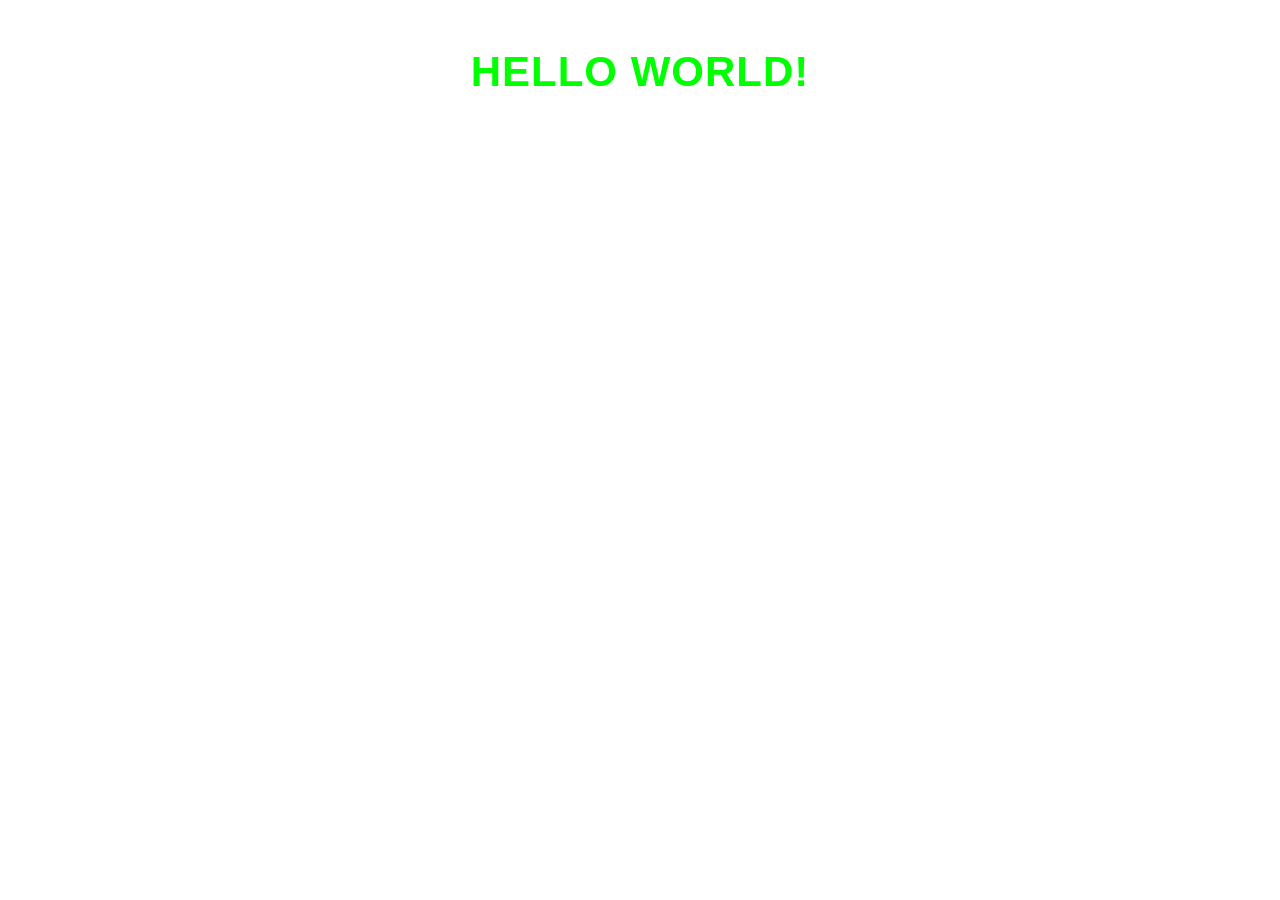
==== index.html @ b0f58c09 "initial commit" ====
<!DOCTYPE html>
<html lang="en">
<head>
    <meta charset="UTF-8">
    <meta name="viewport" content="width=device-width, initial-scale=1.0">
    <title>yarTheJourney</title>
    <link rel="stylesheet" href="style.css">
</head>
<body>
    <h1>hello world!</h1>
</body>
</html>
---- style.css ----
body {
	width: 100%;
	max-width: 1200px;
	margin: auto;
	text-align: center;
	font-family: Helvetica, sans-serif;
}

h1 { 
	padding: 20px;
	color: rgb(0, 255, 0);
    font-family: Helvetica, sans-serif;
    font-size: 42px;
    text-transform: uppercase;
	font-weight: bold;
	letter-spacing: 1px;
}
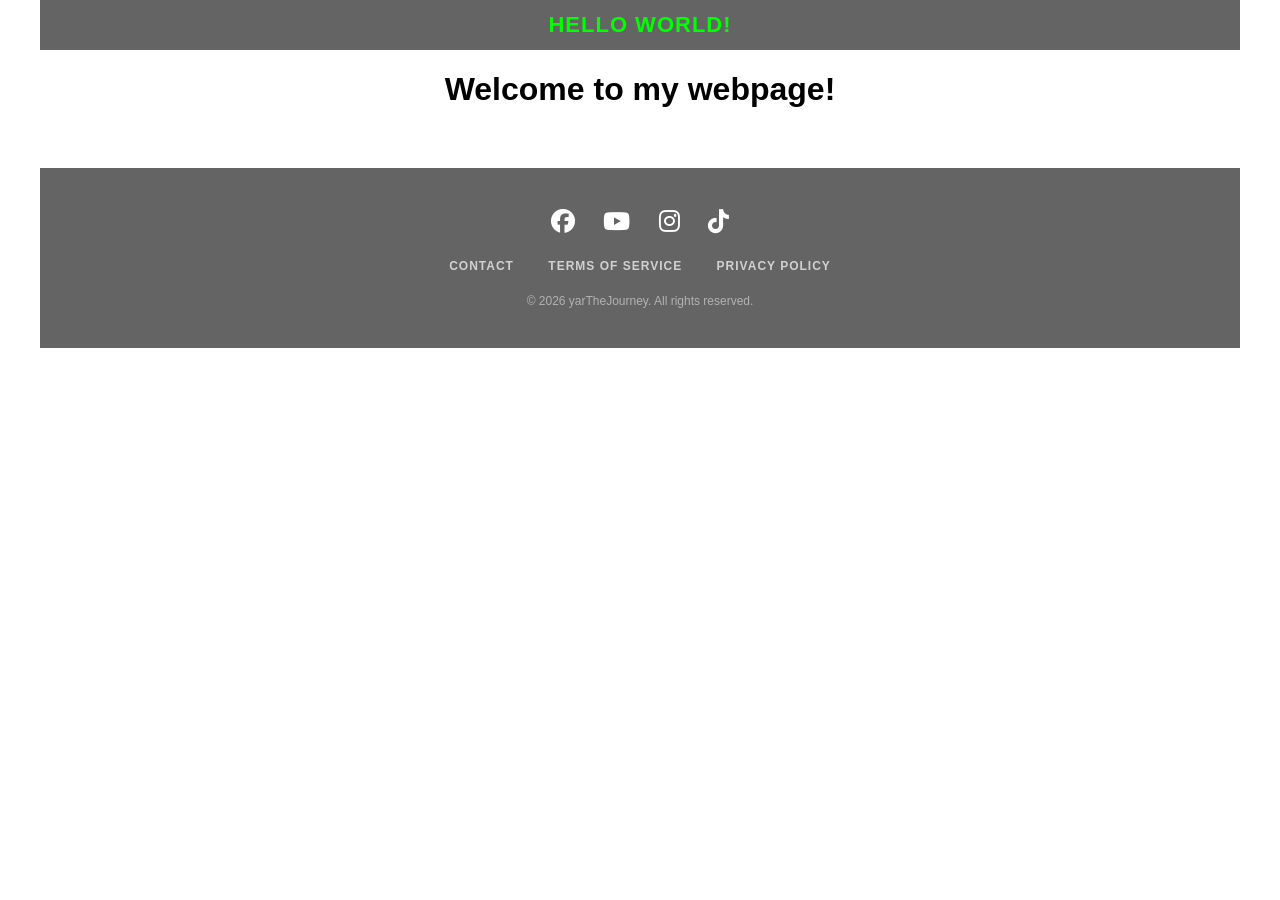
==== commit 46f1651a: "modifile code and add image file" ====
--- a/index.html
+++ b/index.html
@@ -1,12 +1,46 @@
 <!DOCTYPE html>
 <html lang="en">
+    
 <head>
     <meta charset="UTF-8">
     <meta name="viewport" content="width=device-width, initial-scale=1.0">
     <title>yarTheJourney</title>
     <link rel="stylesheet" href="style.css">
+    <link rel="stylesheet" href="https://cdnjs.cloudflare.com/ajax/libs/font-awesome/6.5.0/css/all.min.css">
 </head>
+
 <body>
-    <h1>hello world!</h1>
+
+    <header>
+        <h1>hello world!</h1>
+    </header>
+
+    <main>
+        <h1>Welcome to my webpage!</h1>
+        <p></p>
+    </main>
+
+    <footer>
+
+    	<!-- Social Media Icons -->
+    	<div class="footer-social">
+    		<a href="#" target="_blank"><i class="fab fa-facebook"></i></a>
+        	<a href="#" target="_blank"><i class="fab fa-youtube"></i></a>
+    		<a href="#" target="_blank"><i class="fab fa-instagram"></i></a>
+    		<a href="#" target="_blank"><i class="fab fa-tiktok"></i></a>
+    	</div>
+
+    	<!-- Footer Links -->
+    	<div class="footer-links">
+    		<a href="contact.html">Contact</a>
+			<a href="terms.html">Terms of Service</a>
+    		<a href="privacy.html">Privacy Policy</a>
+		</div>
+    
+		<!-- Copyright -->
+    	<p class="footer-copy">&copy; 2026 yarTheJourney. All rights reserved.</p>
+
+	</footer>
+
 </body>
 </html>
--- a/style.css
+++ b/style.css
@@ -7,12 +7,82 @@
 	font-family: Helvetica, sans-serif;
 }
 
-h1 { 
+header h1 { 
 	padding: 20px;
 	color: rgb(0, 255, 0);
     font-family: Helvetica, sans-serif;
-    font-size: 42px;
+    font-size: 22px;
     text-transform: uppercase;
 	font-weight: bold;
 	letter-spacing: 1px;
+}
+
+/* -- Header ------------- */
+header {
+	background-color: rgba(100, 100, 100);
+	width: 100%;
+	height: 50px;
+	text-align: center;
+    /* center content vertically */
+    display: flex;
+    flex-direction: column;
+    justify-content: center;
+    align-items: center;
+}
+
+/* -- FOOTER ------------- */
+footer {
+    background-color: rgb(100, 100, 100);   
+    color: white;
+    text-align: center;
+    margin-top: 60px;
+    padding: 40px 0px;
+    width: 100%;
+}
+
+/* Social Icons Row */
+.footer-social {
+    margin-bottom: 20px;
+}
+
+.footer-social a {
+    color: white;
+    font-size: 24px;
+    margin: 0 12px;
+    text-decoration: none;
+    transition: color 0.3s;
+}
+
+/* Each icon gets its brand color on hover */
+.footer-social a:hover .fa-facebook  { color: #1877F2; }
+.footer-social a:hover .fa-youtube   { color: #FF0000; }
+.footer-social a:hover .fa-instagram { color: #E1306C; }
+.footer-social a:hover .fa-tiktok    { color: #69C9D0; }
+
+/* Footer Nav Links */
+.footer-links {
+    margin-bottom: 20px;
+}
+
+.footer-links a {
+    color: rgba(255, 255, 255, 0.7);
+    text-decoration: none;
+    text-transform: uppercase;
+    font-size: 12px;
+    font-weight: bold;
+    letter-spacing: 1px;
+    margin: 0 15px;
+    transition: color 0.3s;
+}
+
+.footer-links a:hover {
+    color: white;
+    font-size: 14px;
+}
+
+/* Copyright text */
+.footer-copy {
+    color: rgba(255, 255, 255, 0.5);
+    font-size: 12px;
+    margin: 0;
 }
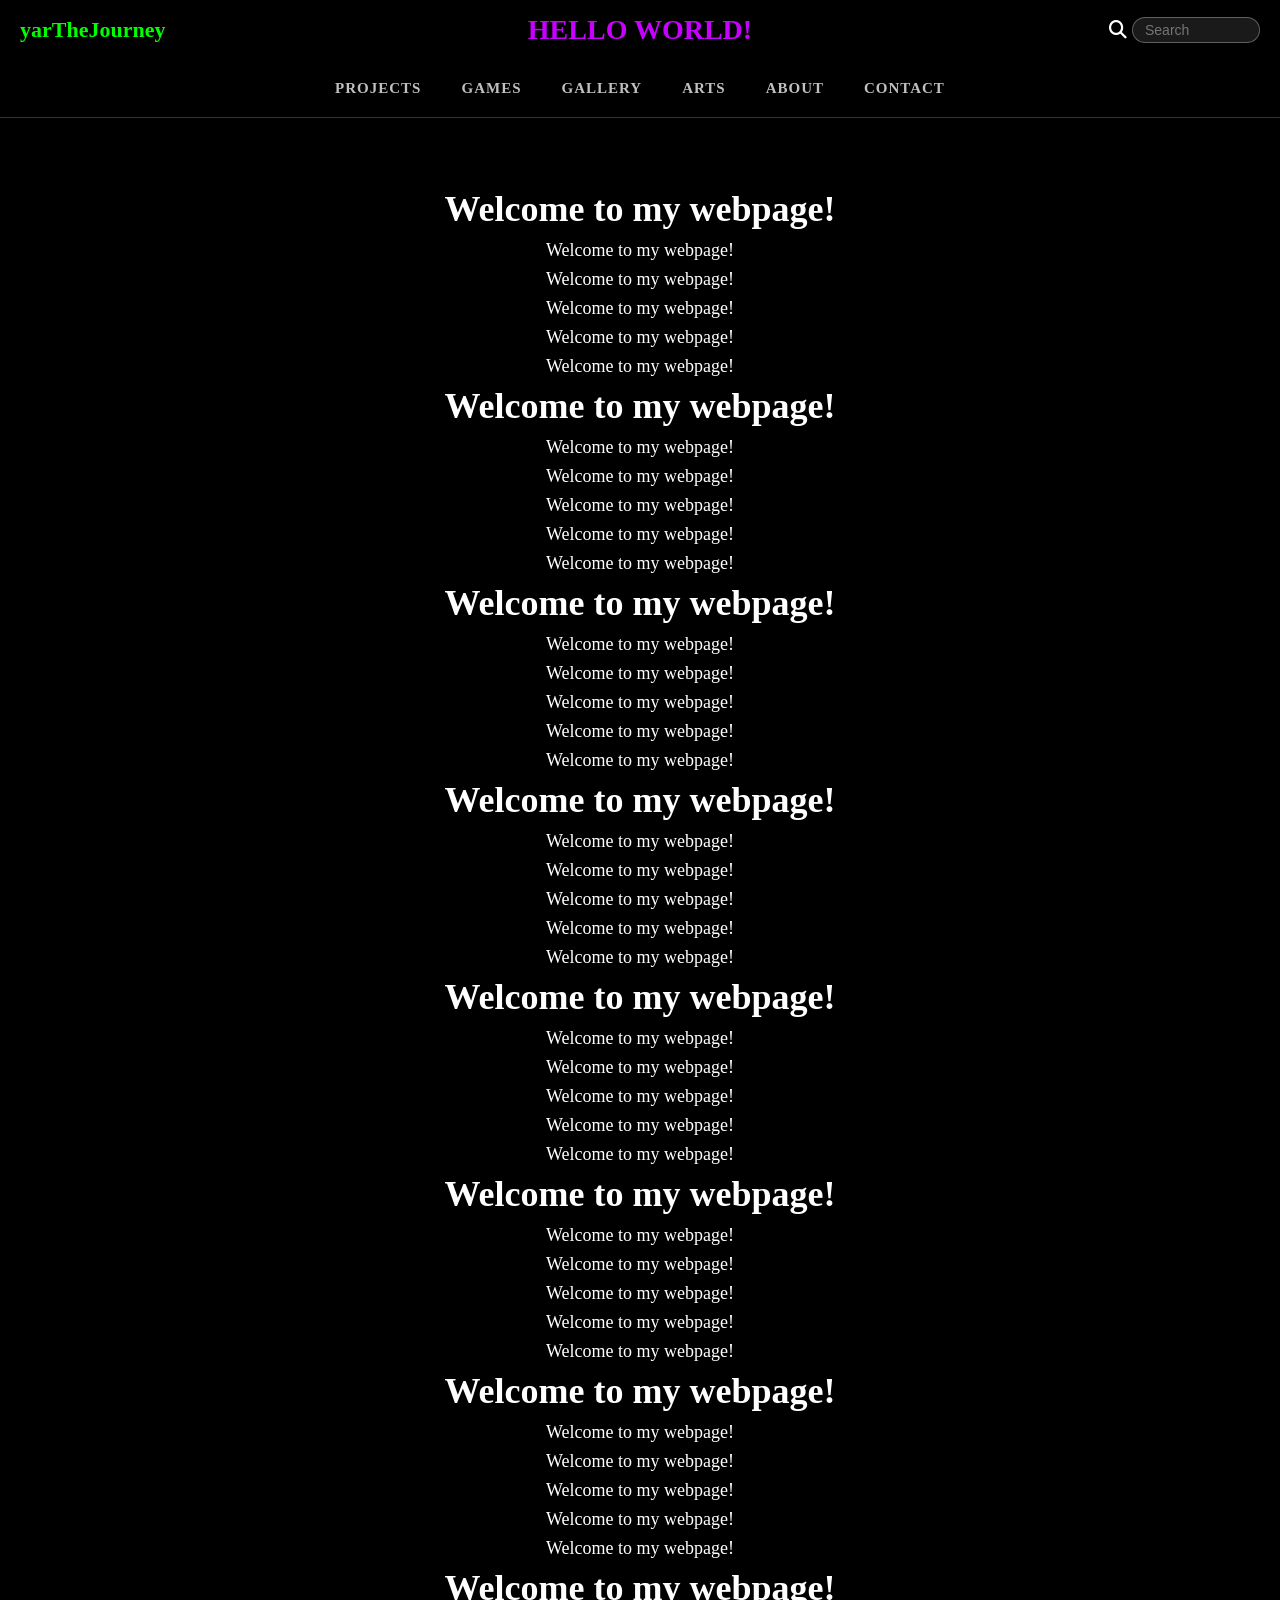
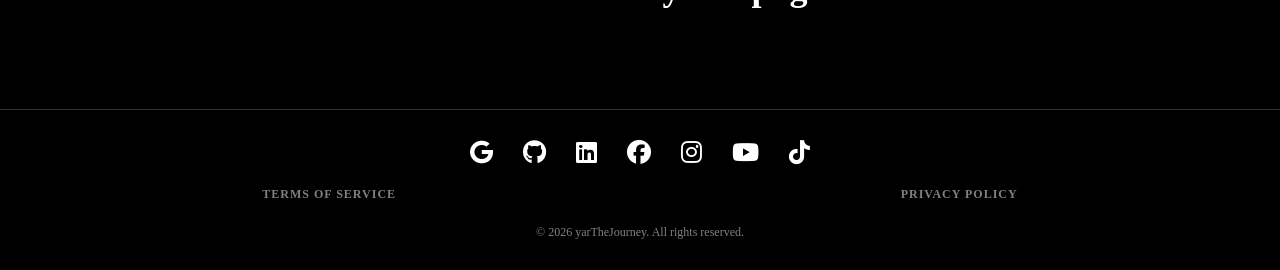
==== commit c783be2d: "the first responsive design" ====
--- a/index.html
+++ b/index.html
@@ -1,6 +1,6 @@
 <!DOCTYPE html>
 <html lang="en">
-    
+
 <head>
     <meta charset="UTF-8">
     <meta name="viewport" content="width=device-width, initial-scale=1.0">
@@ -11,36 +11,112 @@
 
 <body>
 
-    <header>
-        <h1>hello world!</h1>
-    </header>
+	<header>
+		<div class="hamburger">
+			<span></span>
+			<span></span>
+			<span></span>
+		</div>
+		
+		<a href="index.html" id="logo">yarTheJourney</a>
+		<h1 id="hi">HELLO WORLD!</h1>
+
+		<div class="search-box">
+			<i class="fas fa-search"></i>
+			<input type="text" placeholder="Search">
+		</div>
+	</header>
+
+	<nav id="navigationButtons">
+		<a href="projects.html">Projects</a>
+		<a href="games.html">Games</a>
+		<a href="gallery.html">Gallery</a>
+		<a href="arts.html">Arts</a>
+		<a href="about.html">About</a>
+		<a href="contact.html">Contact</a>
+	</nav>
 
     <main>
         <h1>Welcome to my webpage!</h1>
-        <p></p>
+        <p>Welcome to my webpage!</p>
+		<p>Welcome to my webpage!</p>
+		<p>Welcome to my webpage!</p>
+		<p>Welcome to my webpage!</p>
+		<p>Welcome to my webpage!</p>
+
+		<h1>Welcome to my webpage!</h1>
+        <p>Welcome to my webpage!</p>
+		<p>Welcome to my webpage!</p>
+		<p>Welcome to my webpage!</p>
+		<p>Welcome to my webpage!</p>
+		<p>Welcome to my webpage!</p>
+
+		<h1>Welcome to my webpage!</h1>
+        <p>Welcome to my webpage!</p>
+		<p>Welcome to my webpage!</p>
+		<p>Welcome to my webpage!</p>
+		<p>Welcome to my webpage!</p>
+		<p>Welcome to my webpage!</p>
+
+		<h1>Welcome to my webpage!</h1>
+        <p>Welcome to my webpage!</p>
+		<p>Welcome to my webpage!</p>
+		<p>Welcome to my webpage!</p>
+		<p>Welcome to my webpage!</p>
+		<p>Welcome to my webpage!</p>
+
+		<h1>Welcome to my webpage!</h1>
+        <p>Welcome to my webpage!</p>
+		<p>Welcome to my webpage!</p>
+		<p>Welcome to my webpage!</p>
+		<p>Welcome to my webpage!</p>
+		<p>Welcome to my webpage!</p>
+
+		<h1>Welcome to my webpage!</h1>
+        <p>Welcome to my webpage!</p>
+		<p>Welcome to my webpage!</p>
+		<p>Welcome to my webpage!</p>
+		<p>Welcome to my webpage!</p>
+		<p>Welcome to my webpage!</p>
+
+		<h1>Welcome to my webpage!</h1>
+        <p>Welcome to my webpage!</p>
+		<p>Welcome to my webpage!</p>
+		<p>Welcome to my webpage!</p>
+		<p>Welcome to my webpage!</p>
+		<p>Welcome to my webpage!</p>
+
+		<h1>Welcome to my webpage!</h1>
+
     </main>
 
     <footer>
 
     	<!-- Social Media Icons -->
     	<div class="footer-social">
-    		<a href="#" target="_blank"><i class="fab fa-facebook"></i></a>
-        	<a href="#" target="_blank"><i class="fab fa-youtube"></i></a>
-    		<a href="#" target="_blank"><i class="fab fa-instagram"></i></a>
+
+			<a href="mailto:yarthejourney@gmail.com" target="_blank"><i class="fab fa-google"></i></a>
+			<a href="https://github.com/yarcodev" target="_blank"><i class="fab fa-github"></i></a>
+			<a href="https://www.linkedin.com/in/yarthejourney/" target="_blank"><i class="fab fa-linkedin"></i></a>
+    		<a href="https://www.facebook.com/yarzarfreeman/" target="_blank"><i class="fab fa-facebook"></i></a>
+    		<a href="https://www.instagram.com/yarthejourney/" target="_blank"><i class="fab fa-instagram"></i></a>
+			<a href="https://www.youtube.com/@yarthejourney/" target="_blank"><i class="fab fa-youtube"></i></a>
     		<a href="#" target="_blank"><i class="fab fa-tiktok"></i></a>
+			
     	</div>
 
     	<!-- Footer Links -->
     	<div class="footer-links">
-    		<a href="contact.html">Contact</a>
 			<a href="terms.html">Terms of Service</a>
     		<a href="privacy.html">Privacy Policy</a>
 		</div>
     
 		<!-- Copyright -->
-    	<p class="footer-copy">&copy; 2026 yarTheJourney. All rights reserved.</p>
+    	<a class="footer-copy" href="#">&copy; 2026 yarTheJourney. All rights reserved.</a>
 
 	</footer>
 
+	<script src="script.js"></script>
+
 </body>
 </html>
--- a/style.css
+++ b/style.css
@@ -1,88 +1,271 @@
+* {
+    margin: 0;
+    padding: 0;
+    box-sizing: border-box;
+}
 
 body {
+	background-color: rgb(0, 0, 0);
+    color: silver;
 	width: 100%;
-	max-width: 1200px;
 	margin: auto;
 	text-align: center;
-	font-family: Helvetica, sans-serif;
-}
-
-header h1 { 
-	padding: 20px;
-	color: rgb(0, 255, 0);
-    font-family: Helvetica, sans-serif;
-    font-size: 22px;
+	font-family: serif, Helvetica ;
+}
+
+
+/* ----------------------- */
+/* -- Header ------------- */
+
+header {
+    background-color: rgba(0, 0, 0, 0.5);
+    backdrop-filter: blur(10px);
+    -webkit-backdrop-filter: blur(10px);
+    width: 100%;
+    height: 60px;
+    display: flex;
+    justify-content: space-between;
+    align-items: center;
+    padding: 0 20px;
+    position: sticky;
+    top: 0;
+    z-index: 999;
+}
+
+
+/* -- LOGO -- */
+#logo {
+    color: rgb(0, 255, 0);
+    font-size: clamp(18px, 2vw, 22px);
+    font-weight: bold;
+    text-decoration: none;
+    cursor: pointer;
+    flex-shrink: 0;
+}
+
+/* -- HELLO WORLD heading -- */
+#hi {
+    border: none;
+    color: rgb(200, 0, 255);
+    font-size: clamp(22px, 2.5vw, 28px);
+    position: absolute;
+    left: 50%;
+    transform: translateX(-50%);
+}
+
+/* -- SEARCH BOX -- */
+.search-box {
+    display: flex;
+    align-items: center;
+    gap: 5px;
+    flex-shrink: 0;
+}
+.search-box input {
+    background: rgba(255,255,255,0.1);
+    border: 0.5px solid rgba(255,255,255,0.3);
+    border-radius: 20px;
+    padding: 4px 12px;
+    color: white;
+    font-size: clamp(11px, 1.2vw, 14px);
+    width: clamp(80px, 10vw, 150px);
+    outline: none;
+}
+.search-box i {
+    color: white;
+    font-size: clamp(14px, 1.5vw, 18px);
+}
+
+
+/* -- HAMBURGER BUTTON (hidden on desktop, pop up on moible and tablet) -- */
+.hamburger {
+    display: none;
+    flex-direction: column;
+    gap: 5px;
+    cursor: pointer;
+    padding: 5px;
+}
+.hamburger span {
+    display: block;
+    width: 22px;
+    height: 2px;
+    background: white;
+    border-radius: 2px;
+    transition: 0.3s;
+}
+
+
+/* Navigation links*/
+nav {
+    background-color: rgba(0, 0, 0, 0.5);
+    backdrop-filter: blur(10px);
+    -webkit-backdrop-filter: blur(10px);
+    border-bottom: 0.5px solid rgba(255,255,255,0.2); 
+    display: flex;
+    justify-content: center;
+	text-align: center;      
+    gap: clamp(10px, 2vw, 20px);
+	flex-wrap: wrap;
+    padding: 10px 20px;
+    margin-bottom: 30px;
+    position: sticky;
+    top: 60px;
+    z-index: 998;
+}
+nav a {
+    text-decoration: none;
     text-transform: uppercase;
-	font-weight: bold;
-	letter-spacing: 1px;
-}
-
-/* -- Header ------------- */
-header {
-	background-color: rgba(100, 100, 100);
-	width: 100%;
-	height: 50px;
-	text-align: center;
-    /* center content vertically */
-    display: flex;
-    flex-direction: column;
-    justify-content: center;
-    align-items: center;
-}
-
+    font-weight: bold;
+    font-size: clamp(13px, 2vw, 15px);
+    letter-spacing: 1px;
+    color: silver;
+    padding: 5px 5px;
+    margin: 5px;
+    transition: background-color 0.3s;
+}
+/* Mouse Hover */
+nav a:hover {
+    color: rgb(255, 255, 255);
+}
+
+
+
+
+/* ----------------------- */
+/* -- MAIN --------------- */
+main {
+  padding: 40px 20px;
+}
+main h1 {
+  color: white;
+  font-size: clamp(22px, 4vw, 36px);
+  margin-bottom: 10px;
+}
+main p {
+  color: rgba(255, 255, 255);
+  font-size: clamp(14px, 1.5vw, 18px);
+  margin-bottom: 8px;
+}
+
+
+
+
+/* ----------------------- */
 /* -- FOOTER ------------- */
 footer {
-    background-color: rgb(100, 100, 100);   
+    background-color: rgb(0, 0, 0);  
+    border-top: 0.5px solid rgba(255,255,255,0.2); 
     color: white;
     text-align: center;
-    margin-top: 60px;
-    padding: 40px 0px;
+    margin-top: 50px;
+    padding: 30px 20px;
     width: 100%;
 }
 
-/* Social Icons Row */
+/* Social Icons */
 .footer-social {
+    display: flex;
+    justify-content: center;
+    flex-wrap: wrap;
+    gap: clamp(10px, 2vw, 20px);
     margin-bottom: 20px;
 }
-
 .footer-social a {
     color: white;
-    font-size: 24px;
-    margin: 0 12px;
+    font-size: clamp(18px, 2vw, 24px);
+    margin: 0px 5px;
     text-decoration: none;
     transition: color 0.3s;
 }
-
 /* Each icon gets its brand color on hover */
+.footer-social a:hover .fa-google { color: #EA4335; }
+.footer-social a:hover .fa-github { color: rgb(162, 92, 199) }
+.footer-social a:hover .fa-indeed { color: #0A66C2; }
+.footer-social a:hover .fa-linkedin { color: rgb(0, 0, 255)}
 .footer-social a:hover .fa-facebook  { color: #1877F2; }
+.footer-social a:hover .fa-instagram { color: #E1306C; }
 .footer-social a:hover .fa-youtube   { color: #FF0000; }
-.footer-social a:hover .fa-instagram { color: #E1306C; }
 .footer-social a:hover .fa-tiktok    { color: #69C9D0; }
+
 
 /* Footer Nav Links */
 .footer-links {
+    display: flex;
+    justify-content: space-between;
+    align-items: center; 
+    flex-wrap: wrap;
+    gap: clamp(10px, 2vw, 20px);
     margin-bottom: 20px;
 }
-
 .footer-links a {
-    color: rgba(255, 255, 255, 0.7);
+    color: rgba(255, 255, 255, 0.5);
     text-decoration: none;
     text-transform: uppercase;
-    font-size: 12px;
+    font-size: clamp(11px, 1.5vw, 12px);
     font-weight: bold;
     letter-spacing: 1px;
-    margin: 0 15px;
+    margin: auto;
     transition: color 0.3s;
 }
-
-.footer-links a:hover {
-    color: white;
-    font-size: 14px;
-}
+.footer-links a:hover { color: white; }
+
 
 /* Copyright text */
 .footer-copy {
     color: rgba(255, 255, 255, 0.5);
-    font-size: 12px;
-    margin: 0;
-}+    font-size: clamp(11px, 1.5vw, 12px);
+    text-decoration: none;
+}
+.footer-copy:hover { color: white; }
+
+
+
+
+
+
+
+/* ----------------------- */
+/* -- Media width -------- */
+
+@media (max-width: 768px) {
+  
+    #hi { display: none; }
+
+    header { 
+        justify-content: center;
+        border-bottom: 0.5px solid rgba(255,255,255,0.2);
+    }
+
+    #logo {
+        position: absolute;
+        left: 50%;
+        transform: translateX(-50%);
+        font-size: 18px;
+    }
+
+    .hamburger {
+        display: flex;
+        position: absolute;
+        left: 20px;
+    }
+
+    .search-box {
+        position: absolute;
+        right: 20px;
+    }
+    .search-box input { 
+        width: 80px; 
+    }
+
+    nav {
+        display: none;
+        flex-direction: column;
+        background: rgba(0, 0, 0, 0.95);
+        width: 100%;
+        padding: 20px 0;
+        position: sticky;
+        top: 60px;
+        left: 0;
+        z-index: 998;
+    }
+    nav.open { display: flex; }
+}
